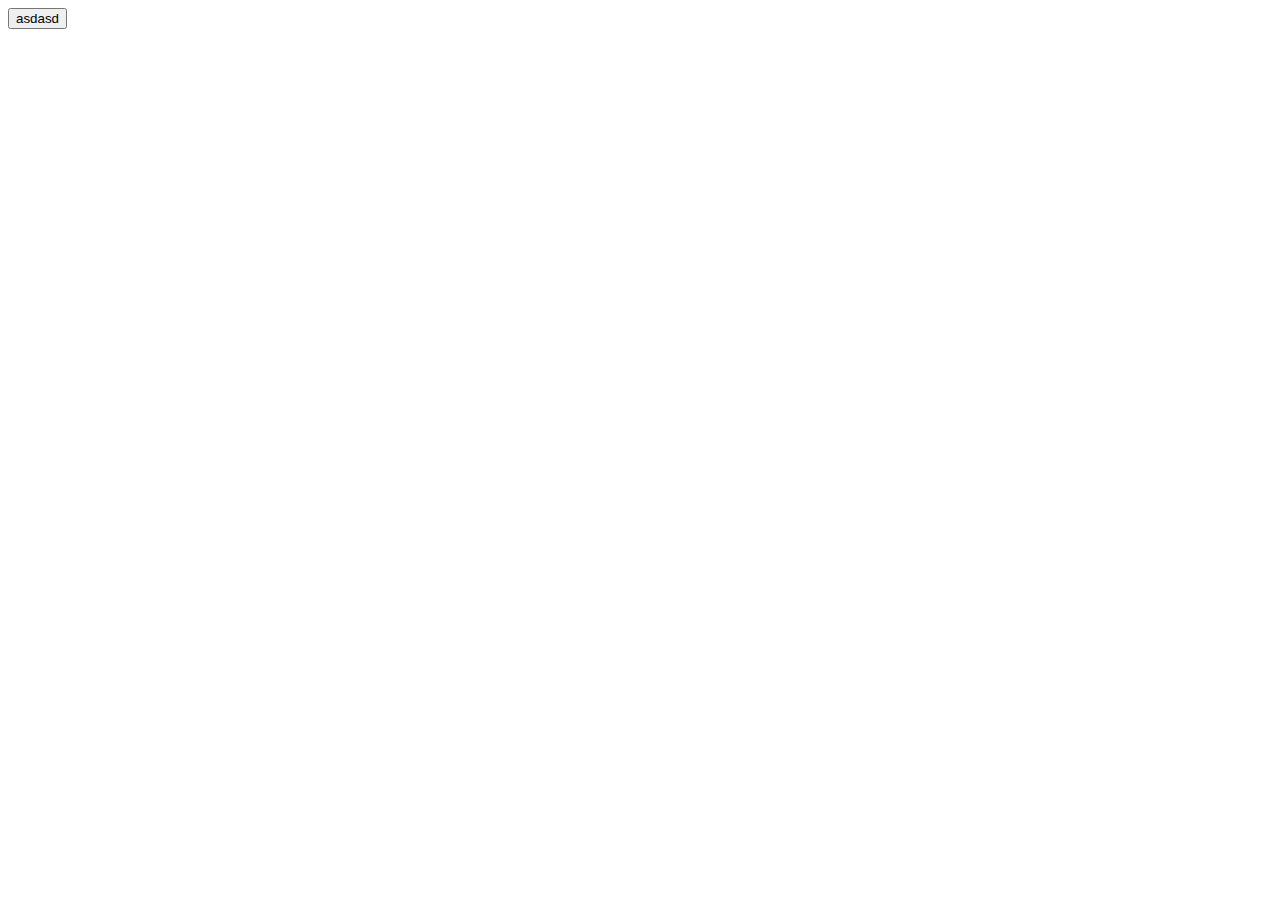
==== index.html @ bb9bbe9f "Initial commit" ====
﻿<!DOCTYPE html>

<html lang="en" xmlns="http://www.w3.org/1999/xhtml">
<head>
    <meta charset="utf-8" />
    <title></title>
</head>
<body>
	<button onclick="GetProducts">asdasd</button>
	<div id="output">

    </div>
    
</body>
</html>
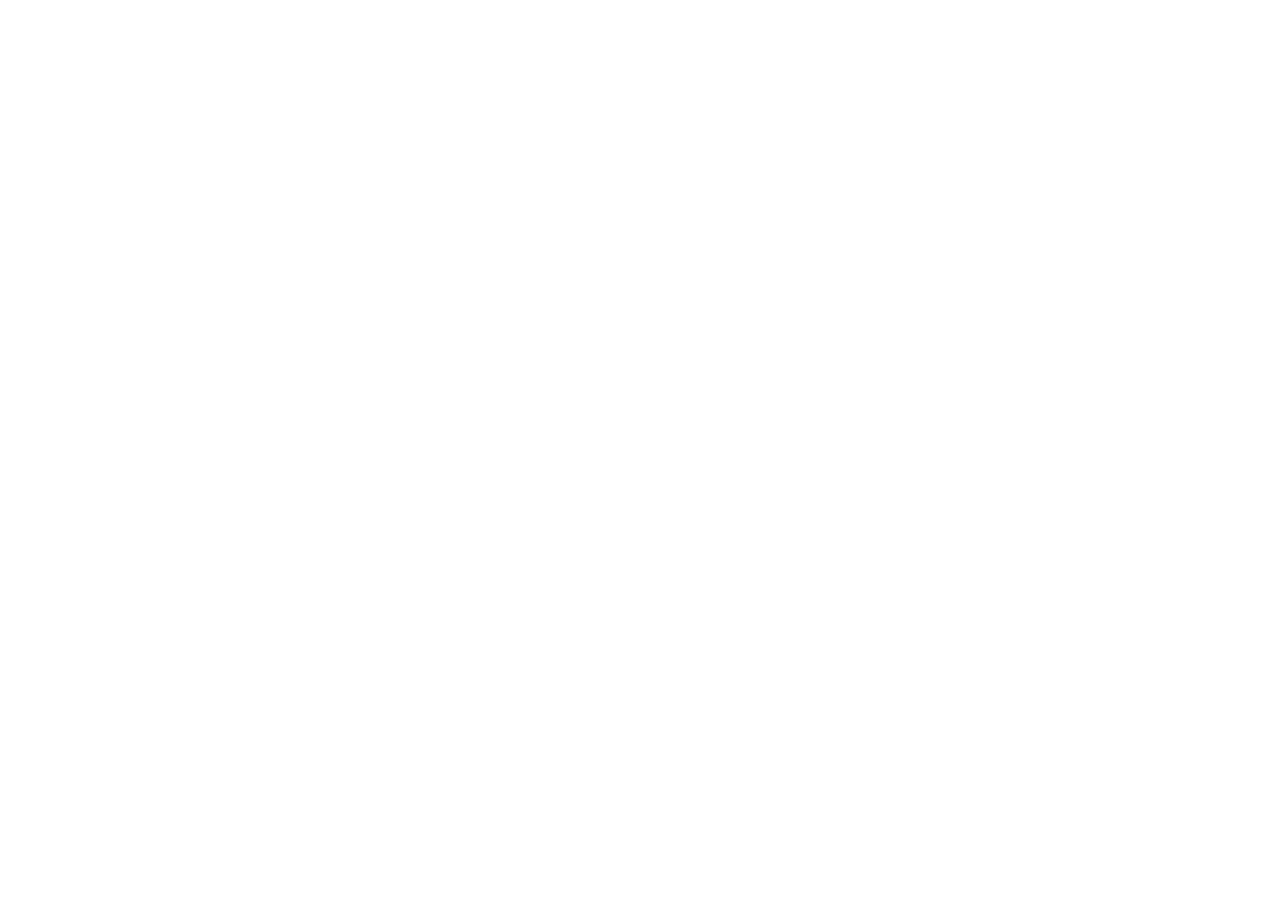
==== commit 4c3b4cbf: "Fetch function" ====
--- a/index.html
+++ b/index.html
@@ -1,15 +1,15 @@
 ﻿<!DOCTYPE html>
-
 <html lang="en" xmlns="http://www.w3.org/1999/xhtml">
 <head>
     <meta charset="utf-8" />
-    <title></title>
+    <meta name="viewport" content="width=device-width, initial-scale=1.0">
+    <title>Home</title>
+    <!-- <link href="https://cdn.jsdelivr.net/npm/bootstrap@5.3.3/dist/css/bootstrap.min.css" rel="stylesheet" integrity="sha384-QWTKZyjpPEjISv5WaRU9OFeRpok6YctnYmDr5pNlyT2bRjXh0JMhjY6hW+ALEwIH" crossorigin="anonymous"> -->
+    <link href="css/bootstrap.min.css" rel="stylesheet" />
 </head>
 <body>
-	<button onclick="GetProducts">asdasd</button>
-	<div id="output">
-
-    </div>
-    
+    <nav class="nav" id=""></nav>
+    <script src="/js/JavaScript.js"></script>
+    <script src="/js/bootstrap.bundle.min.js"></script>
 </body>
 </html>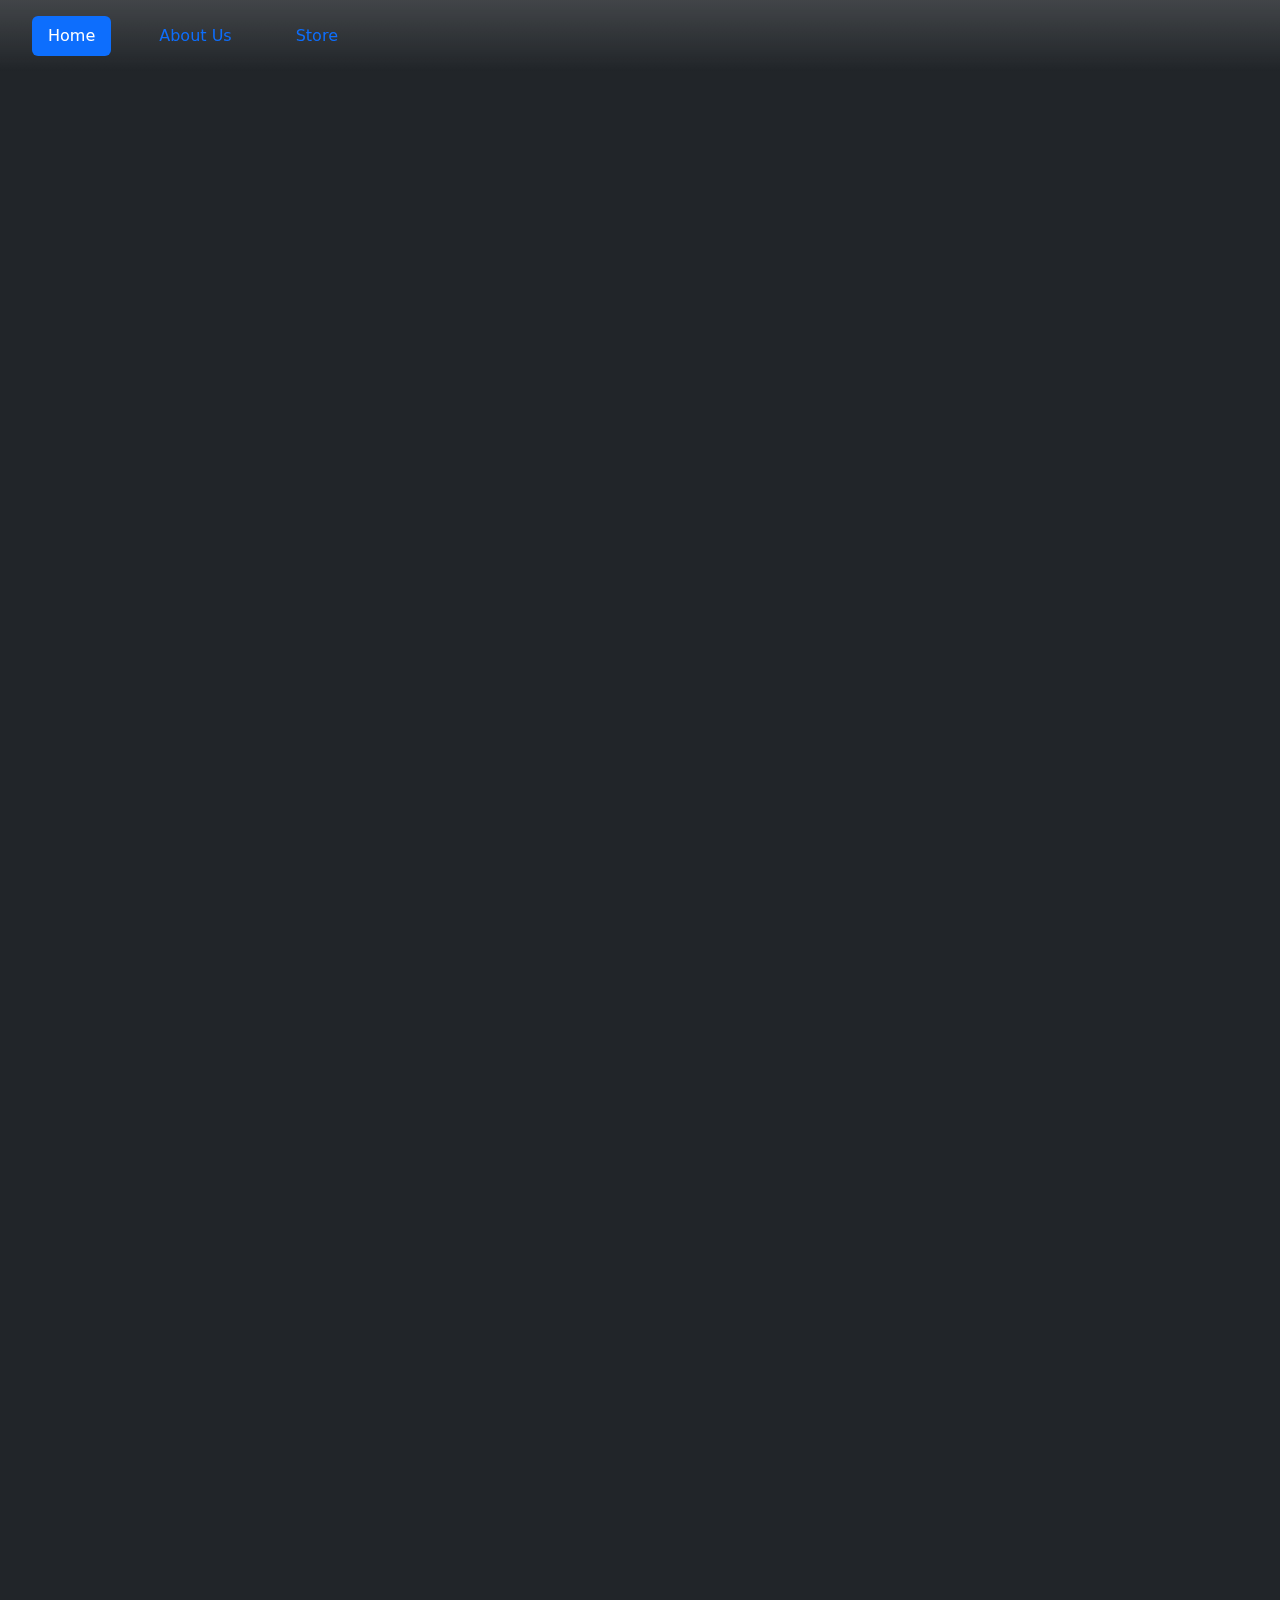
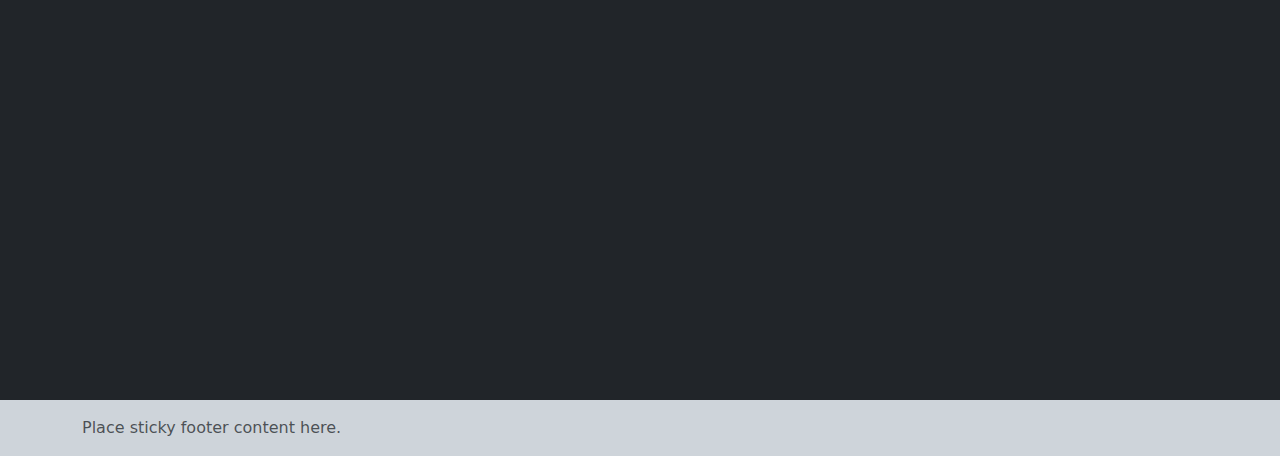
==== commit 4b47aa00: "Set up the base workspace and page design." ====
--- a/index.html
+++ b/index.html
@@ -5,11 +5,43 @@
     <meta name="viewport" content="width=device-width, initial-scale=1.0">
     <title>Home</title>
     <!-- <link href="https://cdn.jsdelivr.net/npm/bootstrap@5.3.3/dist/css/bootstrap.min.css" rel="stylesheet" integrity="sha384-QWTKZyjpPEjISv5WaRU9OFeRpok6YctnYmDr5pNlyT2bRjXh0JMhjY6hW+ALEwIH" crossorigin="anonymous"> -->
-    <link href="css/bootstrap.min.css" rel="stylesheet" />
+    <link href="css/bootstrap.min.css" rel="stylesheet" >
+    <link href="css/custom_BS.css" rel="stylesheet" >
 </head>
-<body>
-    <nav class="nav" id=""></nav>
-    <script src="/js/JavaScript.js"></script>
-    <script src="/js/bootstrap.bundle.min.js"></script>
+<body class="d-flex flex-column min-vh-100 bg-dark">
+	<header>
+		<nav class="nav nav-pills bg-gradient fixed-top ">
+			<div class="nav-item">
+				<a class="nav-link active" href="index.html">Home</a>
+			</div>
+			<div class="nav-item">
+				<a class="nav-link" href="index.html">About Us</a>
+			</div>
+			<div class="nav-item">
+				<a class="nav-link" href="index.html">Store</a>
+			</div>
+		</nav>
+	</header>
+	<main class="flex-shrink-0" style="height: 2000px">
+		<div class="container">
+
+		</div>
+	</main>
+
+	<footer class="footer mt-auto py-3 bg-dark-subtle">
+		<div class="container">
+			<span class="text-muted">Place sticky footer content here.</span>
+		</div>
+	</footer>
+	<!--<main class="flex-shrink-0">
+
+	</main>
+	<footer class="footer mt-auto bg-dark-subtle ">
+		<div class="container">
+			<span class="text-muted">Place sticky footer content here.</span>
+		</div>
+	</footer>-->
+	<script src="js/JavaScript.js"></script>
+	<script src="js/bootstrap.bundle.min.js"></script>
 </body>
-</html>+</html>
--- a/css/custom_BS.css
+++ b/css/custom_BS.css
@@ -0,0 +1,3 @@
+﻿.nav-item {
+	margin: 1rem 0 1rem 2rem;
+}
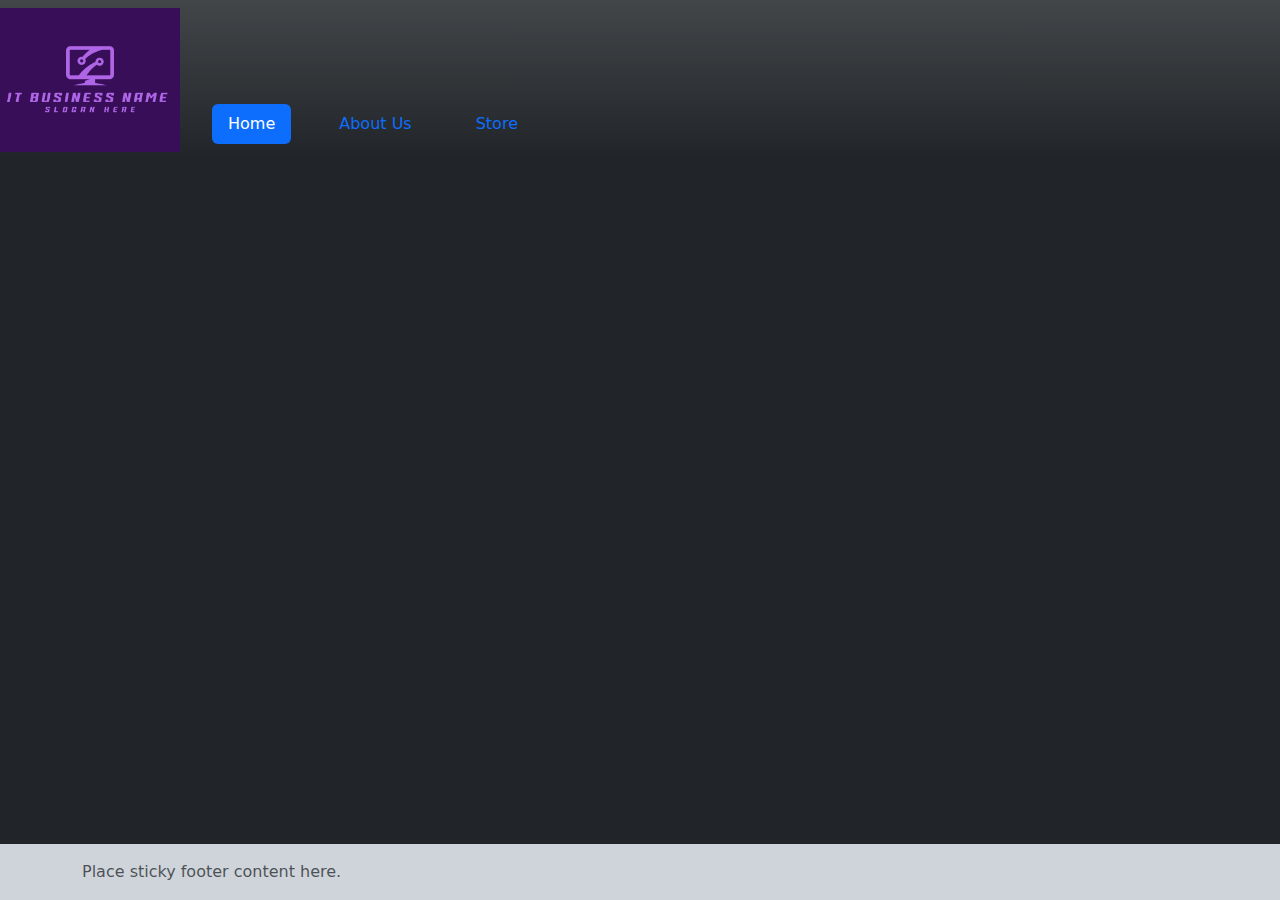
==== commit 5f8073fd: "WIP" ====
--- a/index.html
+++ b/index.html
@@ -10,38 +10,24 @@
 </head>
 <body class="d-flex flex-column min-vh-100 bg-dark">
 	<header>
-		<nav class="nav nav-pills bg-gradient fixed-top ">
-			<div class="nav-item">
-				<a class="nav-link active" href="index.html">Home</a>
-			</div>
-			<div class="nav-item">
-				<a class="nav-link" href="index.html">About Us</a>
-			</div>
-			<div class="nav-item">
-				<a class="nav-link" href="index.html">Store</a>
-			</div>
-		</nav>
 	</header>
-	<main class="flex-shrink-0" style="height: 2000px">
+
+	<main class="flex-shrink-0 flex-fill" >
 		<div class="container">
 
 		</div>
 	</main>
 
-	<footer class="footer mt-auto py-3 bg-dark-subtle">
+	<footer class="footer mt-auto py-3 bg-dark-subtle m-0">
 		<div class="container">
 			<span class="text-muted">Place sticky footer content here.</span>
 		</div>
 	</footer>
-	<!--<main class="flex-shrink-0">
 
-	</main>
-	<footer class="footer mt-auto bg-dark-subtle ">
-		<div class="container">
-			<span class="text-muted">Place sticky footer content here.</span>
-		</div>
-	</footer>-->
 	<script src="js/JavaScript.js"></script>
 	<script src="js/bootstrap.bundle.min.js"></script>
+	<script type="text/javascript">
+		LoadNav('navHome');
+	</script>
 </body>
-</html>
+</html>--- a/css/custom_BS.css
+++ b/css/custom_BS.css
@@ -1,3 +1,26 @@
-﻿.nav-item {
-	margin: 1rem 0 1rem 2rem;
+﻿body {
+	padding: 10rem 0 0 0;
+	color: #ffffff;
 }
+
+.nav-item {
+	margin: auto 0 1rem 2rem;
+}
+
+.nav {
+	height: 10rem;
+	margin: 0;
+}
+
+#logo {
+	height: 9rem;
+	margin: auto 0;
+}
+#cart {
+	height: 20rem;
+	top: 10rem;
+}
+
+.product {
+
+}
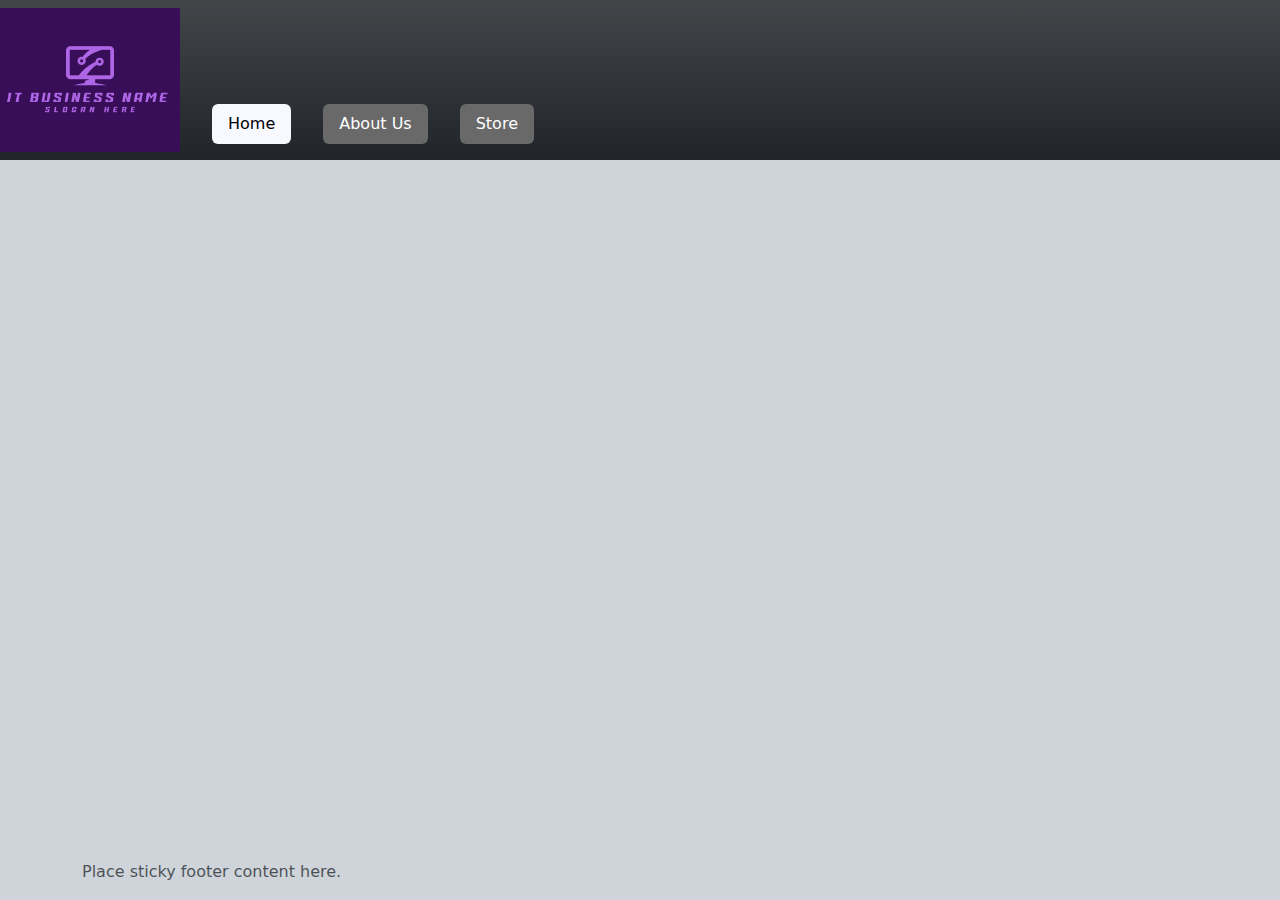
==== commit ae1601df: "Store page done" ====
--- a/index.html
+++ b/index.html
@@ -5,10 +5,10 @@
     <meta name="viewport" content="width=device-width, initial-scale=1.0">
     <title>Home</title>
     <!-- <link href="https://cdn.jsdelivr.net/npm/bootstrap@5.3.3/dist/css/bootstrap.min.css" rel="stylesheet" integrity="sha384-QWTKZyjpPEjISv5WaRU9OFeRpok6YctnYmDr5pNlyT2bRjXh0JMhjY6hW+ALEwIH" crossorigin="anonymous"> -->
-    <link href="css/bootstrap.min.css" rel="stylesheet" >
+    <link href="css/bootstrap.css" rel="stylesheet" >
     <link href="css/custom_BS.css" rel="stylesheet" >
 </head>
-<body class="d-flex flex-column min-vh-100 bg-dark">
+<body>
 	<header>
 	</header>
 
@@ -25,7 +25,7 @@
 	</footer>
 
 	<script src="js/JavaScript.js"></script>
-	<script src="js/bootstrap.bundle.min.js"></script>
+	<script src="js/bootstrap.bundle.js"></script>
 	<script type="text/javascript">
 		LoadNav('navHome');
 	</script>
--- a/css/custom_BS.css
+++ b/css/custom_BS.css
@@ -1,26 +1,107 @@
 ﻿body {
 	padding: 10rem 0 0 0;
-	color: #ffffff;
+	background-color: var(--bs-dark-bg-subtle) !important;
+	flex-direction: column !important;
+	min-height: 100vh !important;
+	display: flex !important;
+	overflow-y: scroll;
+	/*@apply(d-flex);
+	@apply(flex-column);
+	@apply(min-vh-100);
+	@apply(bg-dark-subtle);*/
+}
+
+.nav {
+	--bs-nav-pills-link-active-color: black;
+	--bs-nav-pills-link-active-bg: ghostwhite;
+	height: 10rem;
+	margin: 0;
 }
 
 .nav-item {
 	margin: auto 0 1rem 2rem;
 }
-
-.nav {
-	height: 10rem;
-	margin: 0;
+.nav-link {
+	color: white;
+	background-color: dimgray;
 }
+	.nav-link:hover {
+		color: bisque;
+		background-color: slategray;
+	}
 
 #logo {
 	height: 9rem;
 	margin: auto 0;
 }
-#cart {
-	height: 20rem;
-	top: 10rem;
+
+#shopdiv {
+	width: 80vw;
+	margin: 1rem 0 0 10vw;
+	min-height: 100vh;
 }
 
 .product {
+	min-height: calc(220px + 1rem);
+	margin-bottom: 1rem;
+	display: flex;
+	padding: 0.25rem;
+	background-color: var(--bs-body-bg);
+	border: var(--bs-border-width) solid black;
+	border-radius: var(--bs-border-radius);
+}
+	.product img {
+		height: 100%;
+	}
 
+#cart {
+	min-height: 10rem;
+	max-width: 30vw;
+	top: 10rem;
+	margin: 0.2rem 0.2rem 0 0;
+	padding: 0.25rem !important;
+	border: var(--bs-border-width) solid black;
+	border-radius: var(--bs-border-radius) !important;
+	right: 0 !important;
+	position: fixed !important;
+
+	display: flex;
+	flex-direction: column;
+	justify-content: space-between;
+	align-items: stretch;
 }
+.cartProduct {
+	display: flex !important;
+	align-items: center;
+}
+	.cartProduct:hover {
+		background-color: bisque;
+	}
+
+#cartFooter {
+	align-items: center;
+	display: inline-flex;
+	padding-top: 0.25rem !important;
+}
+#cartSum {
+	margin-right: auto !important;
+	display: inline !important;
+}
+.cart-item-price {
+	margin: 0 0.2rem 0 auto;
+	display: inline-block !important;
+	vertical-align: middle;
+}
+.cart-product-name {
+	margin: 0 0.6rem 0 0;
+	display: inline-block !important;
+}
+.cart-bin {
+	width: 1rem !important;
+	display: inline !important;
+	flex-shrink: 0 !important;
+}
+
+/*.product {
+
+}*/
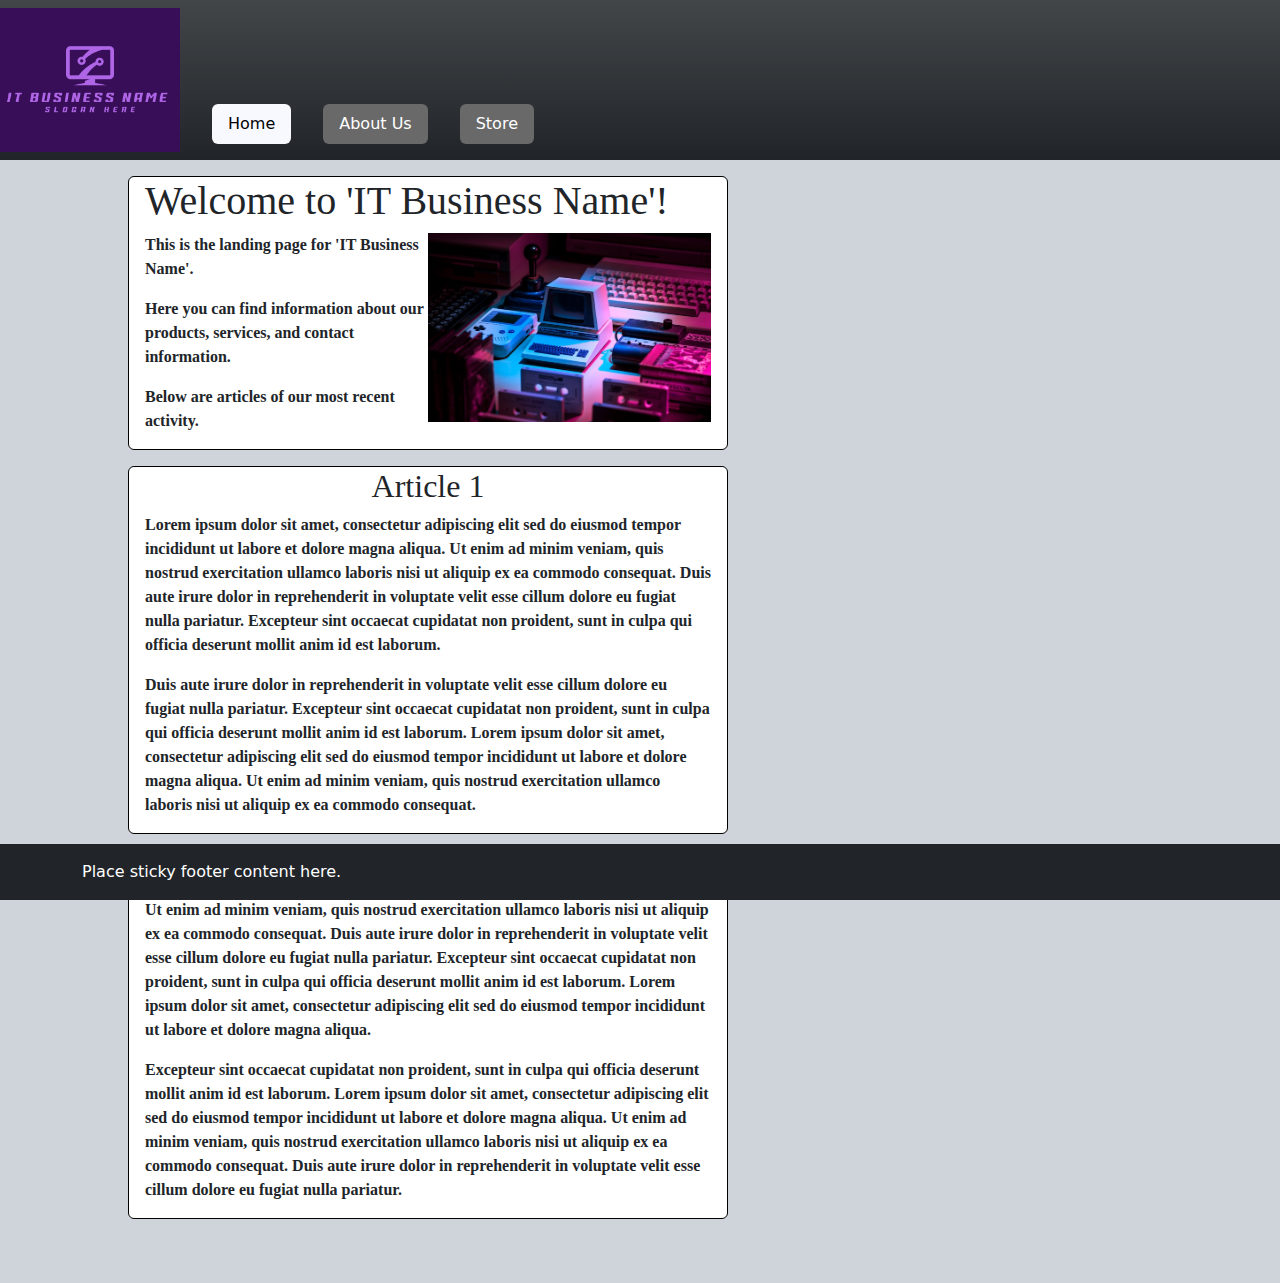
==== commit 68a56782: "Add Index layout and style." ====
--- a/index.html
+++ b/index.html
@@ -1,33 +1,64 @@
 ﻿<!DOCTYPE html>
 <html lang="en" xmlns="http://www.w3.org/1999/xhtml">
 <head>
-    <meta charset="utf-8" />
-    <meta name="viewport" content="width=device-width, initial-scale=1.0">
-    <title>Home</title>
-    <!-- <link href="https://cdn.jsdelivr.net/npm/bootstrap@5.3.3/dist/css/bootstrap.min.css" rel="stylesheet" integrity="sha384-QWTKZyjpPEjISv5WaRU9OFeRpok6YctnYmDr5pNlyT2bRjXh0JMhjY6hW+ALEwIH" crossorigin="anonymous"> -->
-    <link href="css/bootstrap.css" rel="stylesheet" >
-    <link href="css/custom_BS.css" rel="stylesheet" >
+	<meta charset="utf-8" />
+	<meta name="viewport" content="width=device-width, initial-scale=1.0">
+	<meta name="description" content="The landing page for 'IT Business Name'.">
+
+	<title>Home</title>
+	<!-- <link href="https://cdn.jsdelivr.net/npm/bootstrap@5.3.3/dist/css/bootstrap.min.css" rel="stylesheet" integrity="sha384-QWTKZyjpPEjISv5WaRU9OFeRpok6YctnYmDr5pNlyT2bRjXh0JMhjY6hW+ALEwIH" crossorigin="anonymous"> -->
+	<link href="css/bootstrap.css" rel="preload" as="style">
+	<link href="css/custom_BS.css" rel="preload" as="style">
+	<link href="js/JavaScript.js" rel="preload" as="script">
+	<link href="js/bootstrap.bundle.js" rel="preload" as="script">
+
+	<link href="css/bootstrap.css" rel="stylesheet">
+	<link href="css/custom_BS.css" rel="stylesheet">
+	<script src="js/JavaScript.js"></script>
 </head>
 <body>
 	<header>
 	</header>
+	<script type="text/javascript">
+		LoadNav('navHome');
+	</script>
 
-	<main class="flex-shrink-0 flex-fill" >
-		<div class="container">
-
+	<main class="flex-shrink-0 flex-fill">
+		<div id="main-content">
+			<article>
+				<h1>Welcome to 'IT Business Name'!</h1>
+				<img src="res/lorenzo-herrera-p0j-mE6mGo4-unsplash.jpg" alt="Retro tech products" class="float-end w-50">
+				<p>This is the landing page for 'IT Business Name'.</p>
+				<p>Here you can find information about our products, services, and contact information.</p>
+				<p>Below are articles of our most recent activity.</p>
+			</article>
+			<article>
+				<h2>Article 1</h2>
+				<p>
+					Lorem ipsum dolor sit amet, consectetur adipiscing elit sed do eiusmod tempor incididunt ut labore et dolore magna aliqua. Ut enim ad minim veniam, quis nostrud exercitation ullamco laboris nisi ut aliquip ex ea commodo consequat. Duis aute irure dolor in reprehenderit in voluptate velit esse cillum dolore eu fugiat nulla pariatur. Excepteur sint occaecat cupidatat non proident, sunt in culpa qui officia deserunt mollit anim id est laborum.
+				</p>
+				<p>
+					Duis aute irure dolor in reprehenderit in voluptate velit esse cillum dolore eu fugiat nulla pariatur. Excepteur sint occaecat cupidatat non proident, sunt in culpa qui officia deserunt mollit anim id est laborum. Lorem ipsum dolor sit amet, consectetur adipiscing elit sed do eiusmod tempor incididunt ut labore et dolore magna aliqua. Ut enim ad minim veniam, quis nostrud exercitation ullamco laboris nisi ut aliquip ex ea commodo consequat.
+				</p>
+			</article>
+			<article>
+				<h2>Article 2</h2>
+				<p>
+					Ut enim ad minim veniam, quis nostrud exercitation ullamco laboris nisi ut aliquip ex ea commodo consequat. Duis aute irure dolor in reprehenderit in voluptate velit esse cillum dolore eu fugiat nulla pariatur. Excepteur sint occaecat cupidatat non proident, sunt in culpa qui officia deserunt mollit anim id est laborum. Lorem ipsum dolor sit amet, consectetur adipiscing elit sed do eiusmod tempor incididunt ut labore et dolore magna aliqua.
+				</p>
+				<p>
+					Excepteur sint occaecat cupidatat non proident, sunt in culpa qui officia deserunt mollit anim id est laborum. Lorem ipsum dolor sit amet, consectetur adipiscing elit sed do eiusmod tempor incididunt ut labore et dolore magna aliqua. Ut enim ad minim veniam, quis nostrud exercitation ullamco laboris nisi ut aliquip ex ea commodo consequat. Duis aute irure dolor in reprehenderit in voluptate velit esse cillum dolore eu fugiat nulla pariatur.
+				</p>
+			</article>
 		</div>
 	</main>
 
-	<footer class="footer mt-auto py-3 bg-dark-subtle m-0">
+	<footer class="footer py-3 bg-dark m-0 fixed-bottom">
 		<div class="container">
-			<span class="text-muted">Place sticky footer content here.</span>
+			<span class="text-bg-dark">Place sticky footer content here.</span>
 		</div>
 	</footer>
 
-	<script src="js/JavaScript.js"></script>
 	<script src="js/bootstrap.bundle.js"></script>
-	<script type="text/javascript">
-		LoadNav('navHome');
-	</script>
 </body>
 </html>--- a/css/custom_BS.css
+++ b/css/custom_BS.css
@@ -1,15 +1,25 @@
 ﻿body {
-	padding: 10rem 0 0 0;
+	padding: 10rem 0 3rem 0;
 	background-color: var(--bs-dark-bg-subtle) !important;
 	flex-direction: column !important;
-	min-height: 100vh !important;
+	/*min-height: 100vh !important;*/
 	display: flex !important;
 	overflow-y: scroll;
-	/*@apply(d-flex);
-	@apply(flex-column);
-	@apply(min-vh-100);
-	@apply(bg-dark-subtle);*/
 }
+
+article {
+	font-family: 'Times New Roman', Times, serif;
+	font-weight: bolder;
+	max-width: 600px;
+	margin: 0 0 1rem 0;
+	padding: 0 1rem;
+	background-color: var(--bs-body-bg);
+	border: var(--bs-border-width) solid black;
+	border-radius: var(--bs-border-radius);
+}
+	article h2 {
+		text-align: center;
+	}
 
 .nav {
 	--bs-nav-pills-link-active-color: black;
@@ -35,14 +45,15 @@
 	margin: auto 0;
 }
 
-#shopdiv {
+#main-content {
 	width: 80vw;
 	margin: 1rem 0 0 10vw;
-	min-height: 100vh;
+	/*min-height: 100vh;*/
 }
 
 .product {
-	min-height: calc(220px + 1rem);
+	max-width: 800px;
+	/*min-height: calc(220px + 1rem);*/
 	margin-bottom: 1rem;
 	display: flex;
 	padding: 0.25rem;
--- a/css/custom_BS.css
+++ b/css/custom_BS.css
@@ -1,15 +1,25 @@
 ﻿body {
-	padding: 10rem 0 0 0;
+	padding: 10rem 0 3rem 0;
 	background-color: var(--bs-dark-bg-subtle) !important;
 	flex-direction: column !important;
-	min-height: 100vh !important;
+	/*min-height: 100vh !important;*/
 	display: flex !important;
 	overflow-y: scroll;
-	/*@apply(d-flex);
-	@apply(flex-column);
-	@apply(min-vh-100);
-	@apply(bg-dark-subtle);*/
 }
+
+article {
+	font-family: 'Times New Roman', Times, serif;
+	font-weight: bolder;
+	max-width: 600px;
+	margin: 0 0 1rem 0;
+	padding: 0 1rem;
+	background-color: var(--bs-body-bg);
+	border: var(--bs-border-width) solid black;
+	border-radius: var(--bs-border-radius);
+}
+	article h2 {
+		text-align: center;
+	}
 
 .nav {
 	--bs-nav-pills-link-active-color: black;
@@ -35,14 +45,15 @@
 	margin: auto 0;
 }
 
-#shopdiv {
+#main-content {
 	width: 80vw;
 	margin: 1rem 0 0 10vw;
-	min-height: 100vh;
+	/*min-height: 100vh;*/
 }
 
 .product {
-	min-height: calc(220px + 1rem);
+	max-width: 800px;
+	/*min-height: calc(220px + 1rem);*/
 	margin-bottom: 1rem;
 	display: flex;
 	padding: 0.25rem;
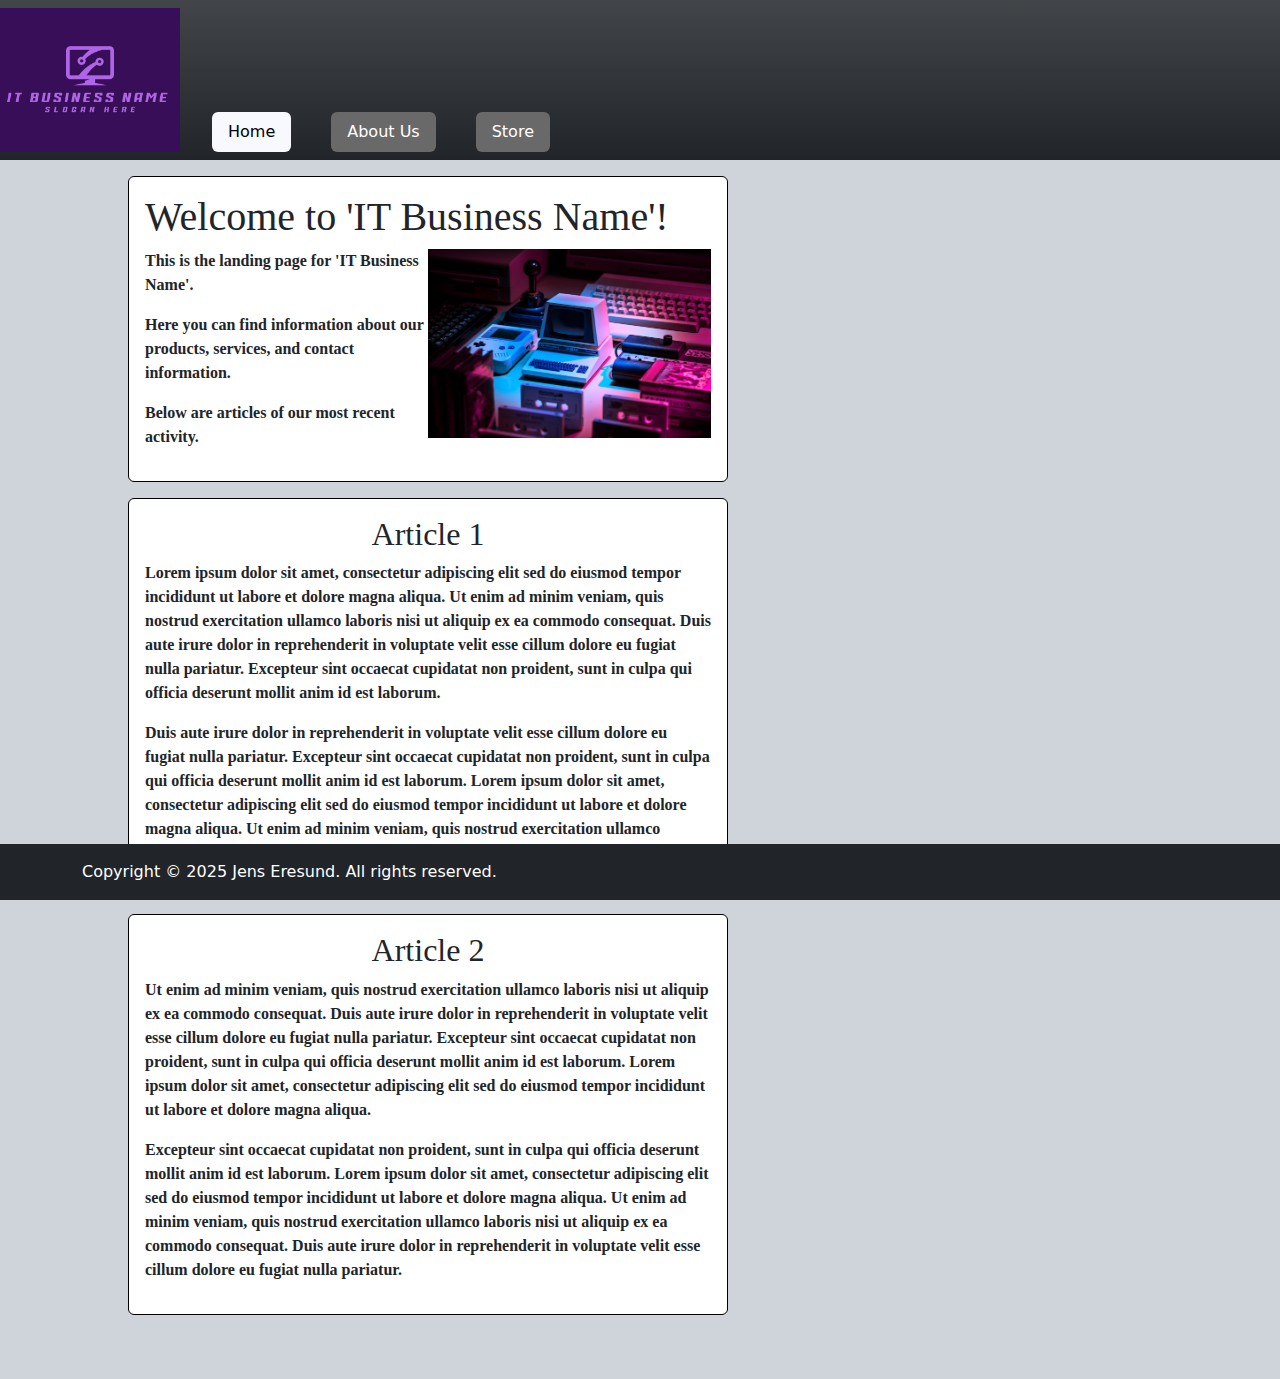
==== commit 97169859: "Add about content including map." ====
--- a/index.html
+++ b/index.html
@@ -6,19 +6,28 @@
 	<meta name="description" content="The landing page for 'IT Business Name'.">
 
 	<title>Home</title>
-	<!-- <link href="https://cdn.jsdelivr.net/npm/bootstrap@5.3.3/dist/css/bootstrap.min.css" rel="stylesheet" integrity="sha384-QWTKZyjpPEjISv5WaRU9OFeRpok6YctnYmDr5pNlyT2bRjXh0JMhjY6hW+ALEwIH" crossorigin="anonymous"> -->
-	<link href="css/bootstrap.css" rel="preload" as="style">
-	<link href="css/custom_BS.css" rel="preload" as="style">
-	<link href="js/JavaScript.js" rel="preload" as="script">
-	<link href="js/bootstrap.bundle.js" rel="preload" as="script">
 
-	<link href="css/bootstrap.css" rel="stylesheet">
+
+	<!-- Preload bootstrap -->
+	<!--<link href="css/bootstrap.css" rel="preload" as="style">-->
+	<link href="https://cdn.jsdelivr.net/npm/bootstrap@5.3.3/dist/css/bootstrap.min.css"
+		  rel="preload" as="style" crossorigin="anonymous"
+		  integrity="sha384-QWTKZyjpPEjISv5WaRU9OFeRpok6YctnYmDr5pNlyT2bRjXh0JMhjY6hW+ALEwIH">
+
+	<!-- Preload JS -->
+	<link href="js/nav.js" rel="preload" as="script">
+
+	<!-- Set CSS -->
+	<!--<link href="css/bootstrap.css" rel="stylesheet">-->
+	<link href="https://cdn.jsdelivr.net/npm/bootstrap@5.3.3/dist/css/bootstrap.min.css"
+		  rel="stylesheet" crossorigin="anonymous"
+		  integrity="sha384-QWTKZyjpPEjISv5WaRU9OFeRpok6YctnYmDr5pNlyT2bRjXh0JMhjY6hW+ALEwIH">
 	<link href="css/custom_BS.css" rel="stylesheet">
-	<script src="js/JavaScript.js"></script>
 </head>
 <body>
 	<header>
 	</header>
+	<script src="js/nav.js"></script>
 	<script type="text/javascript">
 		LoadNav('navHome');
 	</script>
@@ -55,10 +64,8 @@
 
 	<footer class="footer py-3 bg-dark m-0 fixed-bottom">
 		<div class="container">
-			<span class="text-bg-dark">Place sticky footer content here.</span>
+			<span class="text-bg-dark">Copyright © 2025 Jens Eresund. All rights reserved.</span>
 		</div>
 	</footer>
-
-	<script src="js/bootstrap.bundle.js"></script>
 </body>
 </html>--- a/css/custom_BS.css
+++ b/css/custom_BS.css
@@ -1,25 +1,10 @@
 ﻿body {
-	padding: 10rem 0 3rem 0;
+	padding: 10rem 0 4rem 0;
 	background-color: var(--bs-dark-bg-subtle) !important;
 	flex-direction: column !important;
-	/*min-height: 100vh !important;*/
 	display: flex !important;
 	overflow-y: scroll;
 }
-
-article {
-	font-family: 'Times New Roman', Times, serif;
-	font-weight: bolder;
-	max-width: 600px;
-	margin: 0 0 1rem 0;
-	padding: 0 1rem;
-	background-color: var(--bs-body-bg);
-	border: var(--bs-border-width) solid black;
-	border-radius: var(--bs-border-radius);
-}
-	article h2 {
-		text-align: center;
-	}
 
 .nav {
 	--bs-nav-pills-link-active-color: black;
@@ -29,7 +14,7 @@
 }
 
 .nav-item {
-	margin: auto 0 1rem 2rem;
+	margin: auto 0.5rem 0.5rem 2rem;
 }
 .nav-link {
 	color: white;
@@ -47,14 +32,44 @@
 
 #main-content {
 	width: 80vw;
-	margin: 1rem 0 0 10vw;
-	/*min-height: 100vh;*/
+	margin: 0 0 0 10vw;
 }
 
+article {
+	font-family: 'Times New Roman', Times, serif;
+	font-weight: bolder;
+	max-width: 600px;
+	margin: 1rem 0 0 0;
+	padding: 1rem;
+	background-color: var(--bs-body-bg);
+	border: var(--bs-border-width) solid black;
+	border-radius: var(--bs-border-radius);
+}
+	article h2 {
+		text-align: center;
+	}
+
+	article li {
+		margin: 0.5rem 0;
+		list-style-type: none;
+	}
+
+#map {
+	margin: 1rem 0 0 0;
+	width: 600px;
+	height: 400px;
+	background-color: var(--bs-body-bg);
+	border: var(--bs-border-width) solid black;
+	border-radius: var(--bs-border-radius);
+}
+#map iframe {
+	padding: 1rem;
+	width: 100%;
+	height: 100%;
+}
 .product {
 	max-width: 800px;
-	/*min-height: calc(220px + 1rem);*/
-	margin-bottom: 1rem;
+	margin: 1rem 0 0 0;
 	display: flex;
 	padding: 0.25rem;
 	background-color: var(--bs-body-bg);
@@ -112,7 +127,3 @@
 	display: inline !important;
 	flex-shrink: 0 !important;
 }
-
-/*.product {
-
-}*/
